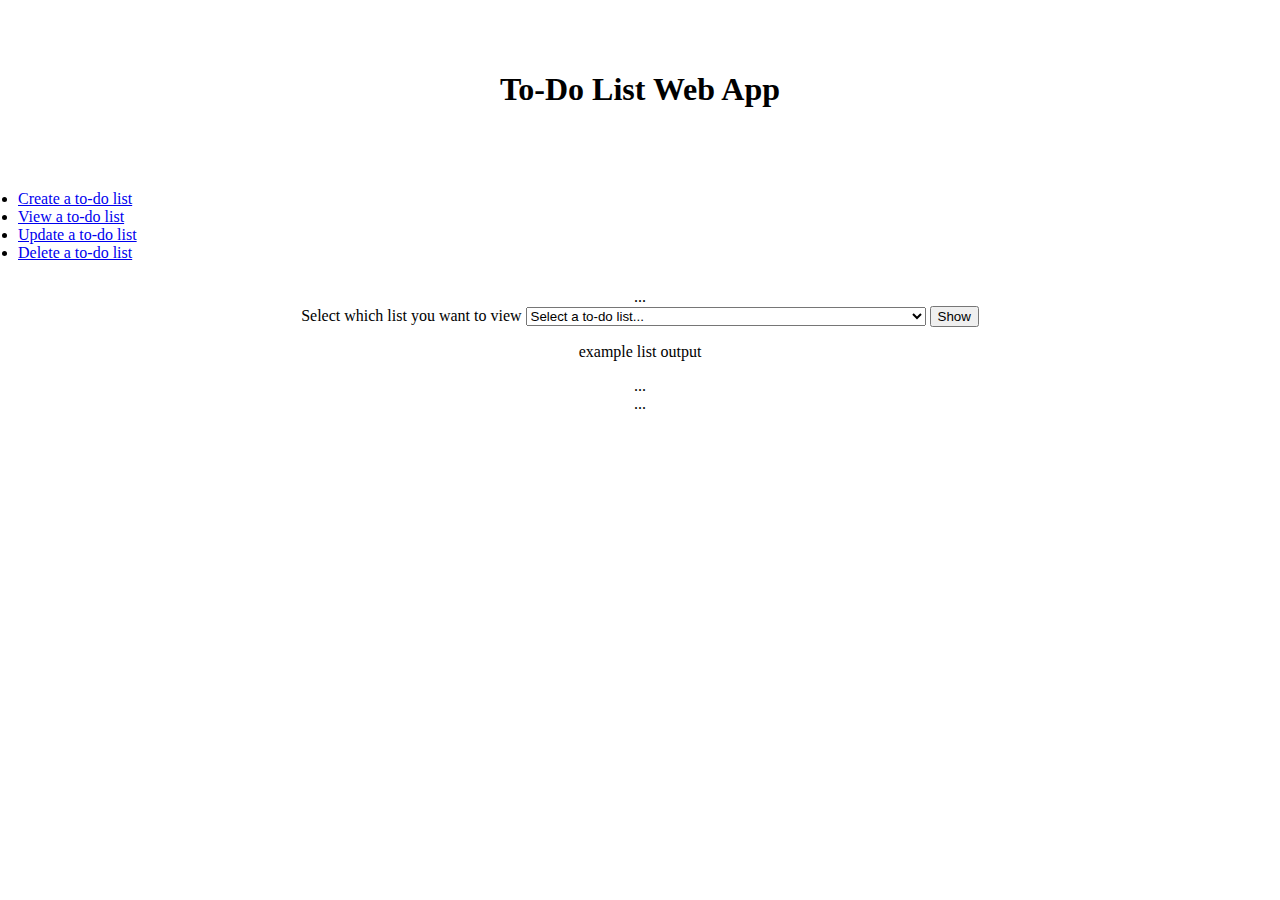
==== src/main/resources/static/pages/index.html @ 2e07fcd6 "Added read list method to js file" ====
<!DOCTYPE html>
<html lang="en">

<head>
    <meta charset="UTF-8">
    <meta http-equiv="X-UA-Compatible" content="IE=edge">
    <meta name="viewport" content="width=device-width, initial-scale=1.0">
    <title>To-Do List Web App</title>
    <link rel="stylesheet" href="./stylesheet.css">
    <link rel="stylesheet" href="https://cdn.jsdelivr.net/npm/bootstrap@4.5.3/dist/css/bootstrap.min.css"
        integrity="sha384-TX8t27EcRE3e/ihU7zmQxVncDAy5uIKz4rEkgIXeMed4M0jlfIDPvg6uqKI2xXr2" crossorigin="anonymous">
</head>

<body>
    <header>
        <h1 id="web-logo" style="text-align: center;">To-Do List Web App</h1>
        <nav>
            <ul class="nav nav-tabs" id="myTab" role="tablist">
                <li class="nav-item" role="presentation">
                    <a class="nav-link active" id="create-tab" data-toggle="tab" href="#create" role="tab"
                        aria-controls="create" aria-selected="true">Create a to-do list</a>
                </li>
                <li class="nav-item" role="presentation">
                    <a class="nav-link" id="read-tab" data-toggle="tab" href="#read" role="tab" aria-controls="read"
                        aria-selected="false">View a to-do list</a>
                </li>
                <li class="nav-item" role="presentation">
                    <a class="nav-link" id="update-tab" data-toggle="tab" href="#update" role="tab"
                        aria-controls="update" aria-selected="false">Update a to-do list</a>
                </li>
                <li class="nav-item" role="presentation">
                    <a class="nav-link" id="delete-tab" data-toggle="tab" href="#delete" role="tab"
                        aria-controls="delete" aria-selected="false">Delete a to-do list</a>
                </li>
            </ul>
            <div class="tab-content" id="myTabContent">
                <div class="tab-pane fade show active" id="create" role="tabpanel" aria-labelledby="create-tab">
                    ...
                </div>
                <div class="tab-pane fade" id="read" role="tabpanel" aria-labelledby="read-tab">
                    <div class="container">
                        <div class="row justify-content-md-center">
                            <form class="form-inline">
                                <label class="sr-only" for="selectList">Select which list you want to view</label>
                                <select class="custom-select my-1 mr-sm-2" id="selectList" style="width: 400px;">
                                    <option value="0" selected>Select a to-do list...</option>
                                    <option value="1">List</option>
                                </select>

                                <button type="submit" class="btn btn-primary my-1" onclick="">Show</button>
                            </form>

                        </div>
                        <div class="row justify-content-md-center">
                            <div id="displayList">
                                <p>example list output</p>
                            </div>
                        </div>

                    </div>
                </div>
                <div class="tab-pane fade" id="update" role="tabpanel" aria-labelledby="update-tab">
                    ...
                </div>
                <div class="tab-pane fade" id="delete" role="tabpanel" aria-labelledby="delete-tab">
                    ...
                </div>
            </div>
        </nav>
    </header>
    <main>
        <section>

        </section>
    </main>
    <footer>

    </footer>



    <script src="./index.js"></script>
    <script src="https://code.jquery.com/jquery-3.5.1.slim.min.js"
        integrity="sha384-DfXdz2htPH0lsSSs5nCTpuj/zy4C+OGpamoFVy38MVBnE+IbbVYUew+OrCXaRkfj"
        crossorigin="anonymous"></script>
    <script src="https://cdn.jsdelivr.net/npm/bootstrap@4.5.3/dist/js/bootstrap.bundle.min.js"
        integrity="sha384-ho+j7jyWK8fNQe+A12Hb8AhRq26LrZ/JpcUGGOn+Y7RsweNrtN/tE3MoK7ZeZDyx"
        crossorigin="anonymous"></script>
</body>

</html>
---- src/main/resources/static/pages/stylesheet.css ----
#web-logo {
    padding: 50px;
}

#myTab {
    padding-left: 10px;
    padding-right: 10px;
    padding-top: 10px;
    justify-content: center;
}

#myTabContent {
    padding-left: 10px;
    padding-right: 10px;
    padding-top: 10px;
    text-align: center;
}

div.form-group{
    justify-content: center;
}
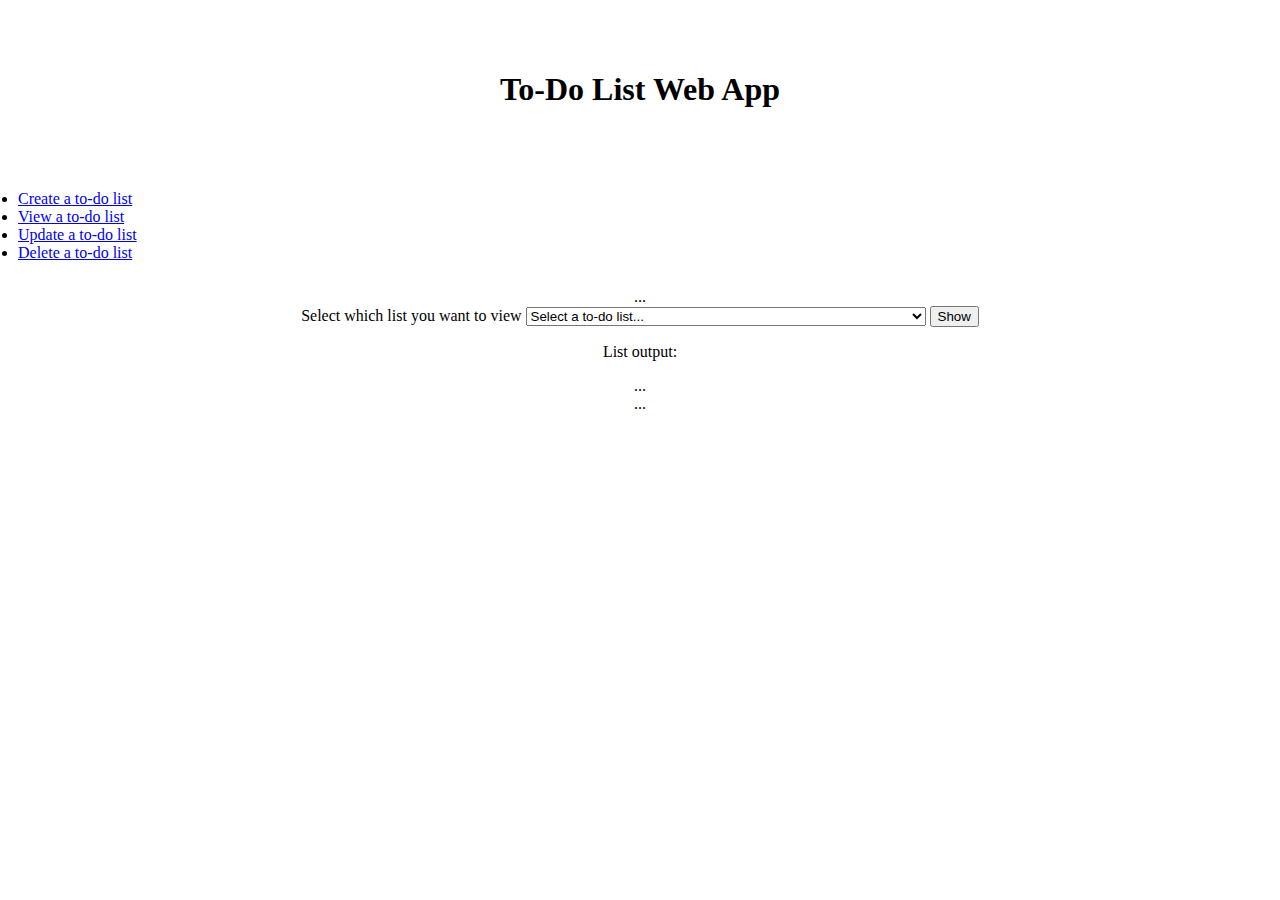
==== commit 4a408b5f: "Fetch read method working" ====
--- a/src/main/resources/static/pages/index.html
+++ b/src/main/resources/static/pages/index.html
@@ -40,20 +40,21 @@
                 <div class="tab-pane fade" id="read" role="tabpanel" aria-labelledby="read-tab">
                     <div class="container">
                         <div class="row justify-content-md-center">
-                            <form class="form-inline">
+                            <form class="form-inline" onsubmit="return false">
                                 <label class="sr-only" for="selectList">Select which list you want to view</label>
                                 <select class="custom-select my-1 mr-sm-2" id="selectList" style="width: 400px;">
-                                    <option value="0" selected>Select a to-do list...</option>
+                                    <option value="hello" selected>Select a to-do list...</option>
                                     <option value="1">List</option>
                                 </select>
 
-                                <button type="submit" class="btn btn-primary my-1" onclick="">Show</button>
+                                <button type="submit" class="btn btn-primary my-1"
+                                    onclick="retrieveData()">Show</button>
                             </form>
 
                         </div>
                         <div class="row justify-content-md-center">
                             <div id="displayList">
-                                <p>example list output</p>
+                                <p>List output:</p>
                             </div>
                         </div>
 
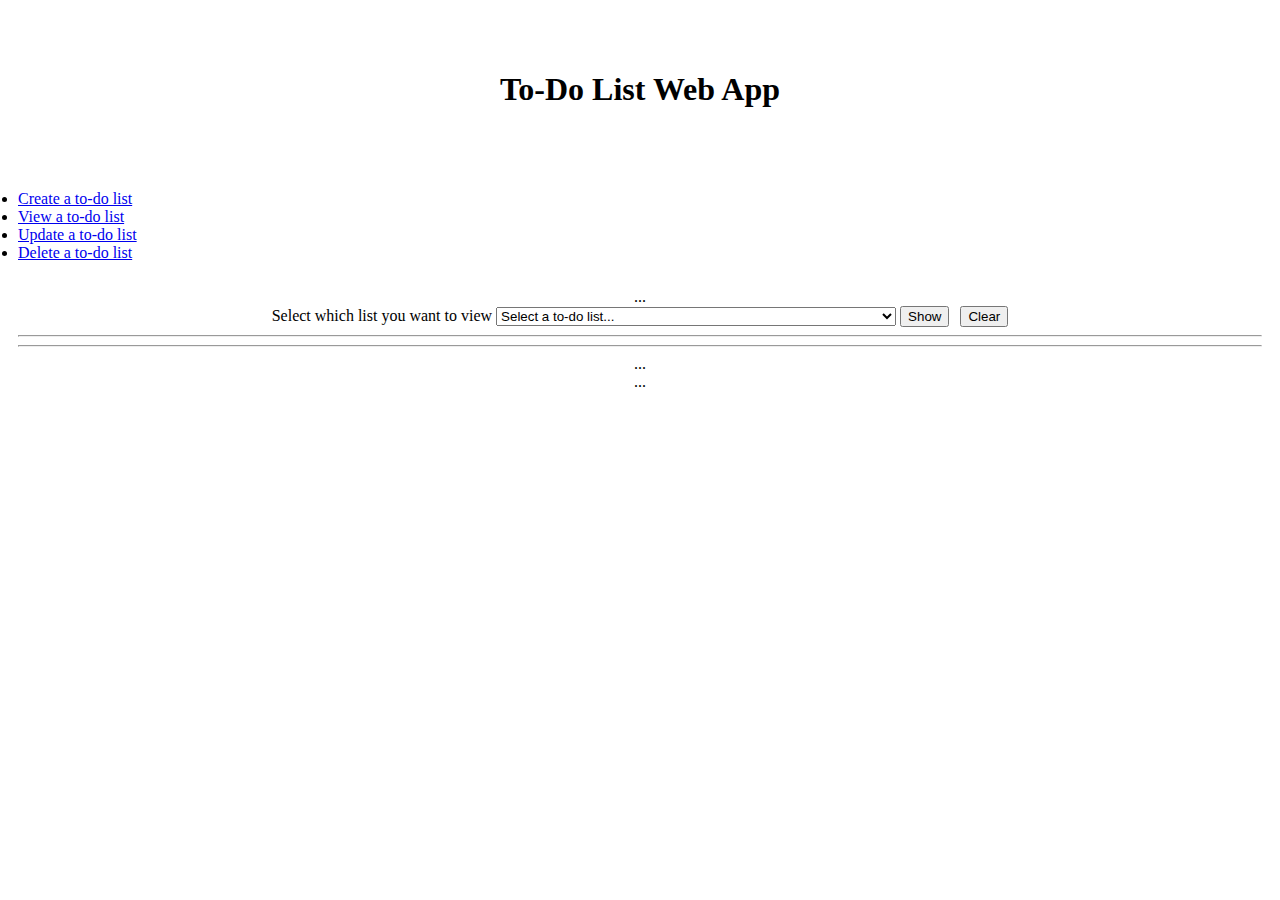
==== commit e90f9c48: "Modified format of list to website" ====
--- a/src/main/resources/static/pages/index.html
+++ b/src/main/resources/static/pages/index.html
@@ -49,14 +49,16 @@
 
                                 <button type="submit" class="btn btn-primary my-1"
                                     onclick="retrieveData()">Show</button>
+                                <button type="submit" class="btn btn-danger my-1" onclick="clearDisplayList()"
+                                    style="margin-left: 7px;">Clear</button>
                             </form>
 
                         </div>
+                        <hr>
                         <div class="row justify-content-md-center">
-                            <div id="displayList">
-                                <p>List output:</p>
-                            </div>
+                            <div id="displayList"></div>
                         </div>
+                        <hr>
 
                     </div>
                 </div>
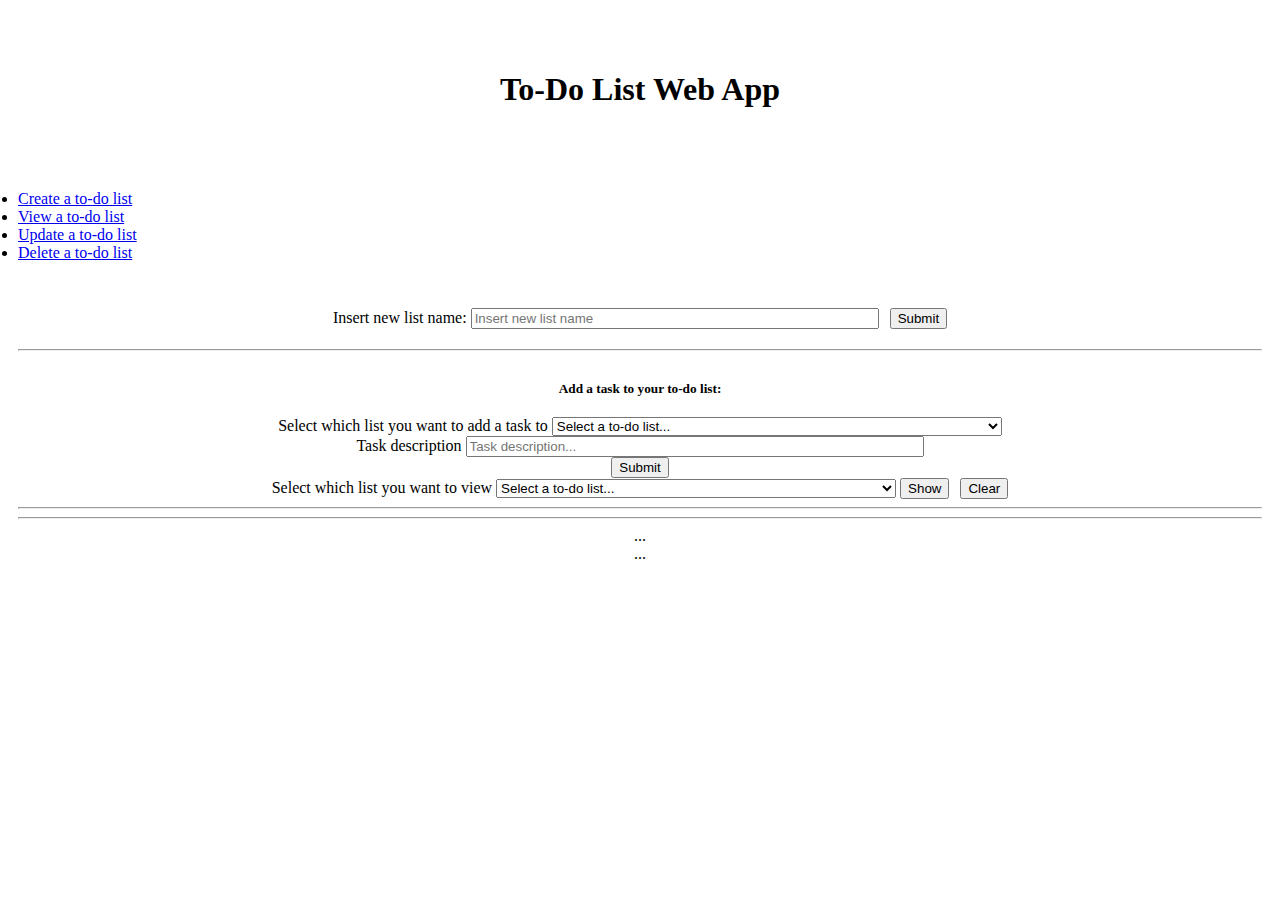
==== commit 8e8fdc7b: "Updated dropdown lists with existing lists" ====
--- a/src/main/resources/static/pages/index.html
+++ b/src/main/resources/static/pages/index.html
@@ -35,7 +35,43 @@
             </ul>
             <div class="tab-content" id="myTabContent">
                 <div class="tab-pane fade show active" id="create" role="tabpanel" aria-labelledby="create-tab">
-                    ...
+                    <div class="container">
+                        <div class="row justify-content-md-center">
+                            <form class="form-inline" onsubmit="return false"
+                                style="margin-top: 20px; margin-bottom: 20px;">
+                                <div class="form-group">
+                                    <label class="sr-only" for="newListName">Insert new list name:</label>
+                                    <input class="form-control" id="newListName" type="text"
+                                        placeholder="Insert new list name" style="width: 400px;">
+
+                                    <button type="submit" class="btn btn-success my-1" onclick="createList()"
+                                        style="margin-left: 7px;">Submit</button>
+                                </div>
+                            </form>
+                        </div>
+                        <hr>
+                        <h5 style="margin-bottom: 20px; margin-top: 30px;">Add a task to your to-do list:</h5>
+                        <div class="row justify-content-md-center">
+                            <form onsubmit="return false">
+                                <div class="form-group">
+                                    <label class="sr-only" for="selectListAddTask">Select which list you want to add a
+                                        task
+                                        to</label>
+                                    <select class="custom-select my-1 mr-sm-2" id="selectListAddTask"
+                                        style="width: 450px;">
+                                        <option value="noValue" selected>Select a to-do list...</option>
+                                    </select>
+                                </div>
+                                <div class="form-group">
+                                    <label class="sr-only" for="newListName">Task description</label>
+                                    <input class="form-control" id="newListName" type="text"
+                                        placeholder="Task description..." style="width: 450px;">
+                                </div>
+                                <button type="submit" class="btn btn-success my-1"
+                                    onclick="addTaskToList()">Submit</button>
+                            </form>
+                        </div>
+                    </div>
                 </div>
                 <div class="tab-pane fade" id="read" role="tabpanel" aria-labelledby="read-tab">
                     <div class="container">
@@ -43,12 +79,10 @@
                             <form class="form-inline" onsubmit="return false">
                                 <label class="sr-only" for="selectList">Select which list you want to view</label>
                                 <select class="custom-select my-1 mr-sm-2" id="selectList" style="width: 400px;">
-                                    <option value="hello" selected>Select a to-do list...</option>
-                                    <option value="1">List</option>
+                                    <option value="noValue" selected>Select a to-do list...</option>
                                 </select>
 
-                                <button type="submit" class="btn btn-primary my-1"
-                                    onclick="retrieveData()">Show</button>
+                                <button type="submit" class="btn btn-primary my-1" onclick="readList()">Show</button>
                                 <button type="submit" class="btn btn-danger my-1" onclick="clearDisplayList()"
                                     style="margin-left: 7px;">Clear</button>
                             </form>
@@ -56,7 +90,10 @@
                         </div>
                         <hr>
                         <div class="row justify-content-md-center">
-                            <div id="displayList"></div>
+                            <div id="displayList">
+                            </div>
+                            <div class="alert" id="onsuccess"></div>
+
                         </div>
                         <hr>
 
@@ -82,13 +119,13 @@
 
 
 
-    <script src="./index.js"></script>
     <script src="https://code.jquery.com/jquery-3.5.1.slim.min.js"
         integrity="sha384-DfXdz2htPH0lsSSs5nCTpuj/zy4C+OGpamoFVy38MVBnE+IbbVYUew+OrCXaRkfj"
         crossorigin="anonymous"></script>
     <script src="https://cdn.jsdelivr.net/npm/bootstrap@4.5.3/dist/js/bootstrap.bundle.min.js"
         integrity="sha384-ho+j7jyWK8fNQe+A12Hb8AhRq26LrZ/JpcUGGOn+Y7RsweNrtN/tE3MoK7ZeZDyx"
         crossorigin="anonymous"></script>
+    <script src="./index.js"></script>
 </body>
 
 </html>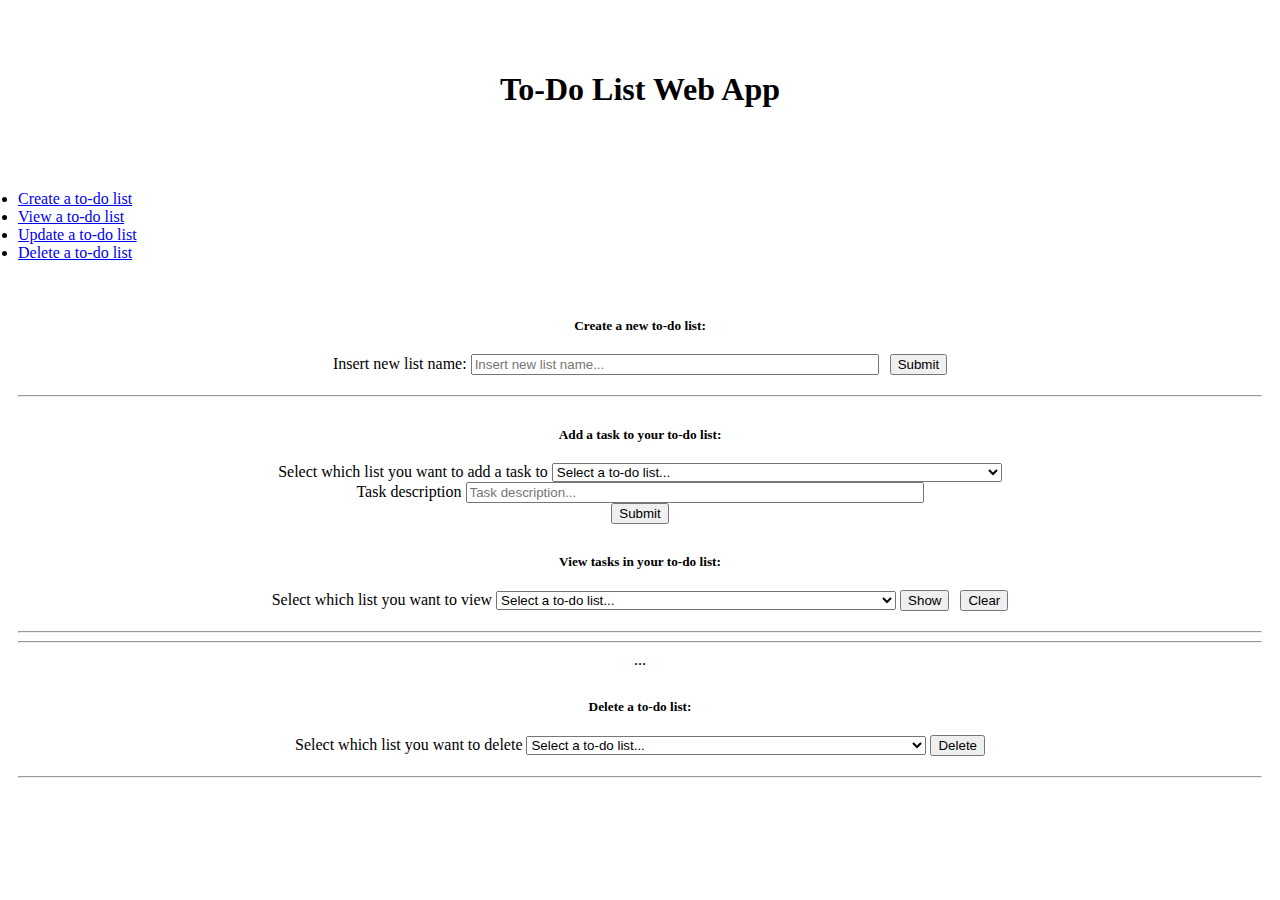
==== commit 1e550b49: "Added add task to list method" ====
--- a/src/main/resources/static/pages/index.html
+++ b/src/main/resources/static/pages/index.html
@@ -33,22 +33,24 @@
                         aria-controls="delete" aria-selected="false">Delete a to-do list</a>
                 </li>
             </ul>
+
             <div class="tab-content" id="myTabContent">
                 <div class="tab-pane fade show active" id="create" role="tabpanel" aria-labelledby="create-tab">
                     <div class="container">
+                        <h5 style="margin-bottom: 20px; margin-top: 30px;">Create a new to-do list:</h5>
                         <div class="row justify-content-md-center">
-                            <form class="form-inline" onsubmit="return false"
-                                style="margin-top: 20px; margin-bottom: 20px;">
+                            <form class="form-inline" onsubmit="return false" style="margin-bottom: 20px;">
                                 <div class="form-group">
                                     <label class="sr-only" for="newListName">Insert new list name:</label>
                                     <input class="form-control" id="newListName" type="text"
-                                        placeholder="Insert new list name" style="width: 400px;">
+                                        placeholder="Insert new list name..." style="width: 400px;">
 
                                     <button type="submit" class="btn btn-success my-1" onclick="createList()"
                                         style="margin-left: 7px;">Submit</button>
                                 </div>
                             </form>
                         </div>
+                        <div class="" id="onCreation"></div>
                         <hr>
                         <h5 style="margin-bottom: 20px; margin-top: 30px;">Add a task to your to-do list:</h5>
                         <div class="row justify-content-md-center">
@@ -64,46 +66,63 @@
                                 </div>
                                 <div class="form-group">
                                     <label class="sr-only" for="newListName">Task description</label>
-                                    <input class="form-control" id="newListName" type="text"
+                                    <input class="form-control" id="newTaskDesc" type="text"
                                         placeholder="Task description..." style="width: 450px;">
                                 </div>
                                 <button type="submit" class="btn btn-success my-1"
                                     onclick="addTaskToList()">Submit</button>
                             </form>
                         </div>
+                        <div class="" id="onAddition"></div>
                     </div>
                 </div>
                 <div class="tab-pane fade" id="read" role="tabpanel" aria-labelledby="read-tab">
                     <div class="container">
+                        <h5 style="margin-bottom: 20px; margin-top: 30px;">View tasks in your to-do list:</h5>
                         <div class="row justify-content-md-center">
-                            <form class="form-inline" onsubmit="return false">
+                            <form class="form-inline" onsubmit="return false" style="margin-bottom: 20px;">
                                 <label class="sr-only" for="selectList">Select which list you want to view</label>
                                 <select class="custom-select my-1 mr-sm-2" id="selectList" style="width: 400px;">
                                     <option value="noValue" selected>Select a to-do list...</option>
                                 </select>
 
                                 <button type="submit" class="btn btn-primary my-1" onclick="readList()">Show</button>
-                                <button type="submit" class="btn btn-danger my-1" onclick="clearDisplayList()"
+                                <button type="submit" class="btn btn-secondary my-1" onclick="clearDisplayList()"
                                     style="margin-left: 7px;">Clear</button>
                             </form>
 
                         </div>
+                        <div class="" id="invalidSelection"></div>
                         <hr>
                         <div class="row justify-content-md-center">
                             <div id="displayList">
                             </div>
-                            <div class="alert" id="onsuccess"></div>
-
                         </div>
                         <hr>
-
                     </div>
                 </div>
                 <div class="tab-pane fade" id="update" role="tabpanel" aria-labelledby="update-tab">
                     ...
                 </div>
                 <div class="tab-pane fade" id="delete" role="tabpanel" aria-labelledby="delete-tab">
-                    ...
+                    <div class="container">
+                        <h5 style="margin-bottom: 20px; margin-top: 30px;">Delete a to-do list:</h5>
+                        <div class="row justify-content-md-center">
+                            <form class="form-inline" onsubmit="return false" style="margin-bottom: 20px;">
+                                <label class="sr-only" for="selectListDelete">Select which list you want to
+                                    delete</label>
+                                <select class="custom-select my-1 mr-sm-2" id="selectListDelete" style="width: 400px;">
+                                    <option value="noValue" selected>Select a to-do list...</option>
+                                </select>
+
+                                <button type="submit" class="btn btn-danger my-1" onclick="deleteList()">Delete</button>
+                            </form>
+                        </div>
+                        <div class="row justify-content-md-center">
+                            <div class="" id="onDeletion"></div>
+                        </div>
+                        <hr>
+                    </div>
                 </div>
             </div>
         </nav>
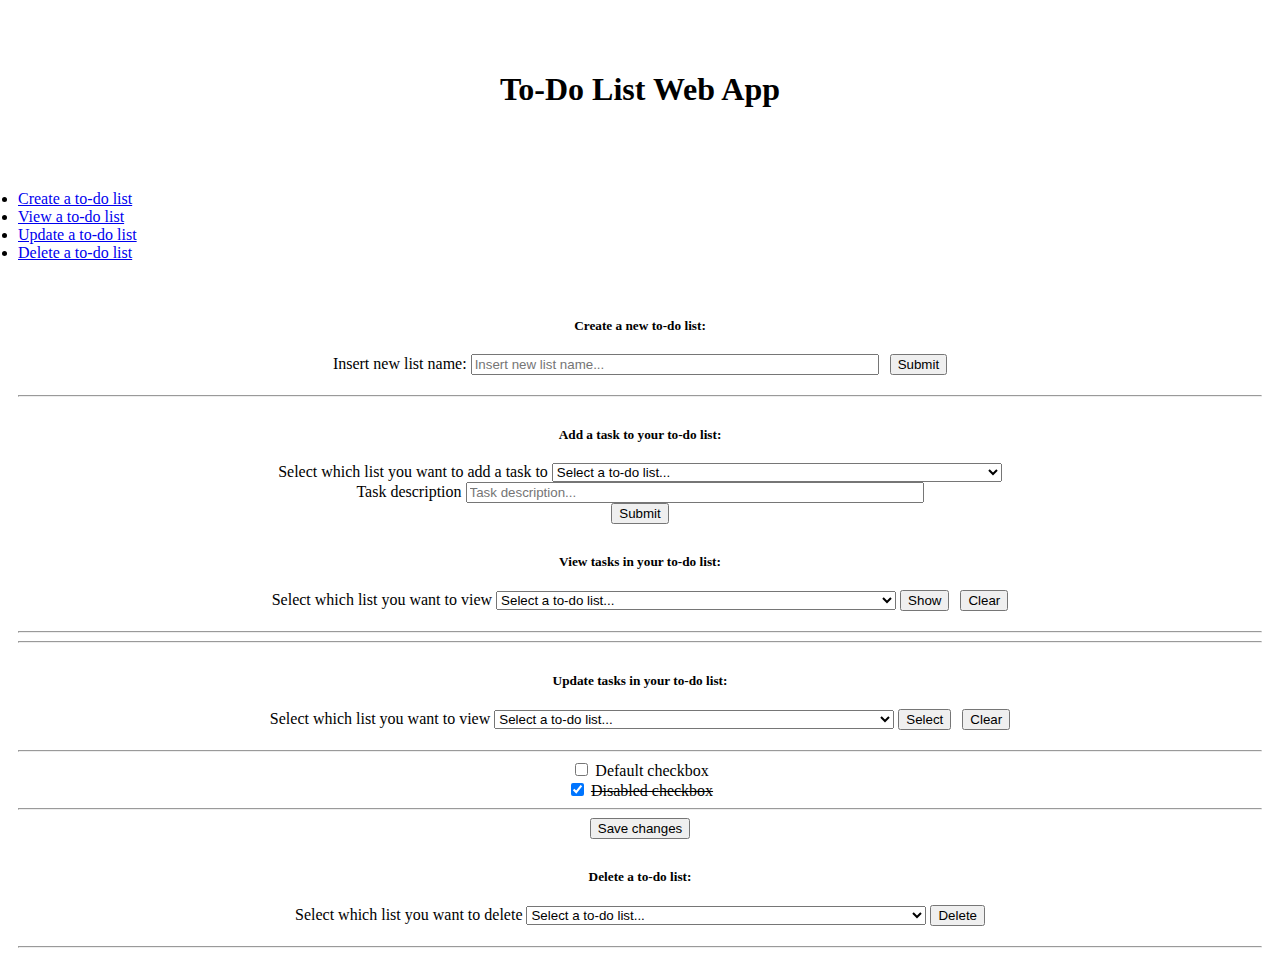
==== commit 81c2cc95: "Added display method for update tab" ====
--- a/src/main/resources/static/pages/index.html
+++ b/src/main/resources/static/pages/index.html
@@ -102,7 +102,44 @@
                     </div>
                 </div>
                 <div class="tab-pane fade" id="update" role="tabpanel" aria-labelledby="update-tab">
-                    ...
+                    <div class="container">
+                        <h5 style="margin-bottom: 20px; margin-top: 30px;">Update tasks in your to-do list:</h5>
+                        <div class="row justify-content-md-center">
+                            <form class="form-inline" onsubmit="return false" style="margin-bottom: 20px;">
+                                <label class="sr-only" for="selectList">Select which list you want to view</label>
+                                <select class="custom-select my-1 mr-sm-2" id="selectListUpdate" style="width: 400px;">
+                                    <option value="noValue" selected>Select a to-do list...</option>
+                                </select>
+
+                                <button type="submit" class="btn btn-primary my-1"
+                                    onclick="readUpdateList()">Select</button>
+                                <button type="submit" class="btn btn-secondary my-1" onclick="clearUpdateDisplayList()"
+                                    style="margin-left: 7px;">Clear</button>
+                            </form>
+
+                        </div>
+                        <div class="" id="invalidUpdate"></div>
+                        <hr>
+                        <div id="displayUpdateList">
+                            <div class="form-check">
+                                <input class="form-check-input" type="checkbox" value="" id="defaultCheck1">
+                                <label class="form-check-label" for="defaultCheck1">
+                                    Default checkbox
+                                </label>
+                            </div>
+                            <div class="form-check">
+                                <input class="form-check-input" type="checkbox" value="" id="defaultCheck2" checked>
+                                <label class="form-check-label" for="defaultCheck2"
+                                    style="text-decoration: line-through">
+                                    Disabled checkbox
+                                </label>
+                            </div>
+
+                        </div>
+                        <hr>
+                        <button type="submit" class="btn btn-info my-1" onclick="updateListTasks()">Save
+                            changes</button>
+                    </div>
                 </div>
                 <div class="tab-pane fade" id="delete" role="tabpanel" aria-labelledby="delete-tab">
                     <div class="container">
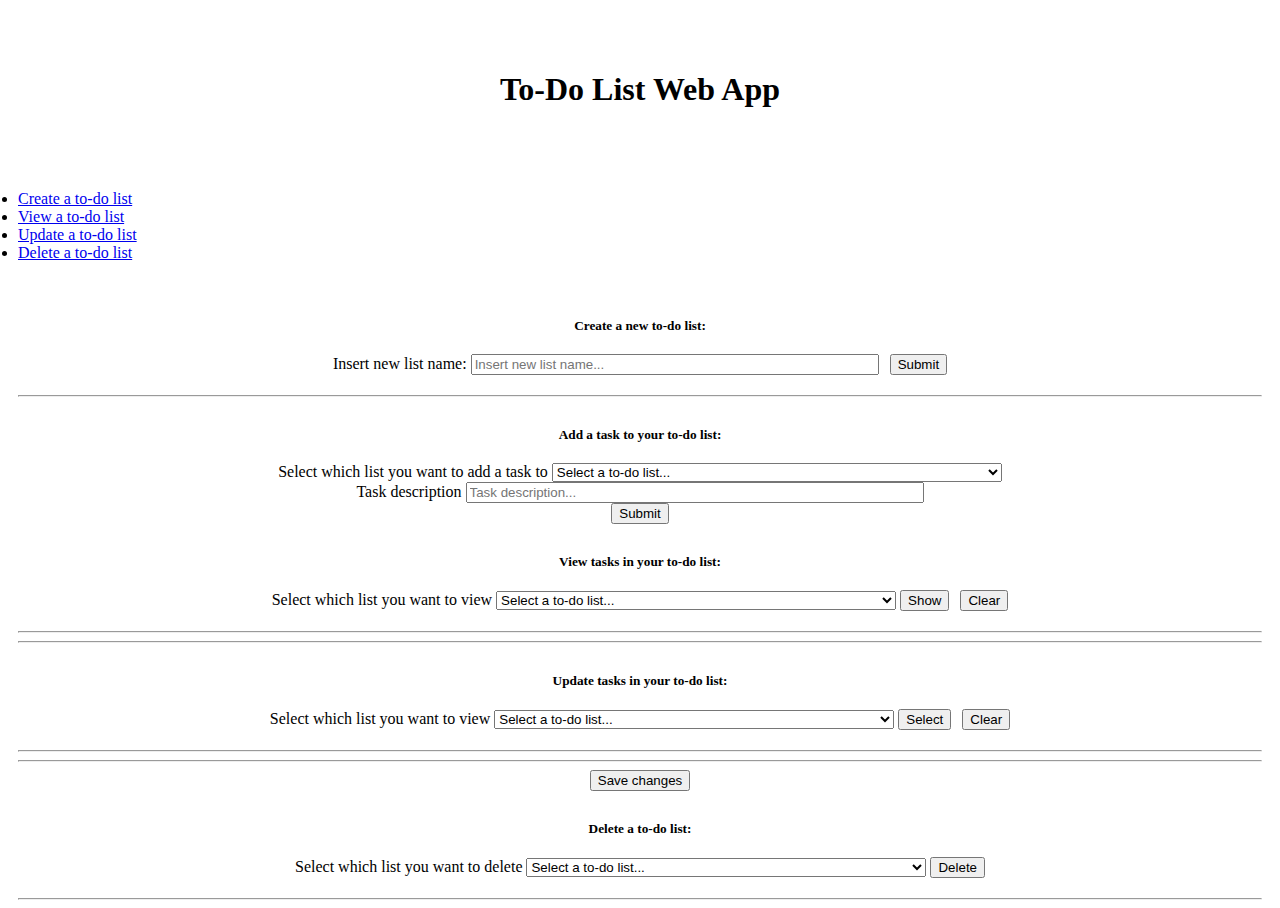
==== commit b9b9e1c0: "Added method to update task desc and isDone" ====
--- a/src/main/resources/static/pages/index.html
+++ b/src/main/resources/static/pages/index.html
@@ -95,8 +95,7 @@
                         <div class="" id="invalidSelection"></div>
                         <hr>
                         <div class="row justify-content-md-center">
-                            <div id="displayList">
-                            </div>
+                            <div id="displayList"> </div>
                         </div>
                         <hr>
                     </div>
@@ -120,25 +119,13 @@
                         </div>
                         <div class="" id="invalidUpdate"></div>
                         <hr>
-                        <div id="displayUpdateList">
-                            <div class="form-check">
-                                <input class="form-check-input" type="checkbox" value="" id="defaultCheck1">
-                                <label class="form-check-label" for="defaultCheck1">
-                                    Default checkbox
-                                </label>
-                            </div>
-                            <div class="form-check">
-                                <input class="form-check-input" type="checkbox" value="" id="defaultCheck2" checked>
-                                <label class="form-check-label" for="defaultCheck2"
-                                    style="text-decoration: line-through">
-                                    Disabled checkbox
-                                </label>
-                            </div>
-
+                        <div class="row justify-content-md-center">
+                            <div id="displayUpdateList"></div>
                         </div>
                         <hr>
-                        <button type="submit" class="btn btn-info my-1" onclick="updateListTasks()">Save
+                        <button type="submit" class="btn btn-info my-1" onclick="updateListTasks1()">Save
                             changes</button>
+                        <div class="" id="onUpdate"></div>
                     </div>
                 </div>
                 <div class="tab-pane fade" id="delete" role="tabpanel" aria-labelledby="delete-tab">
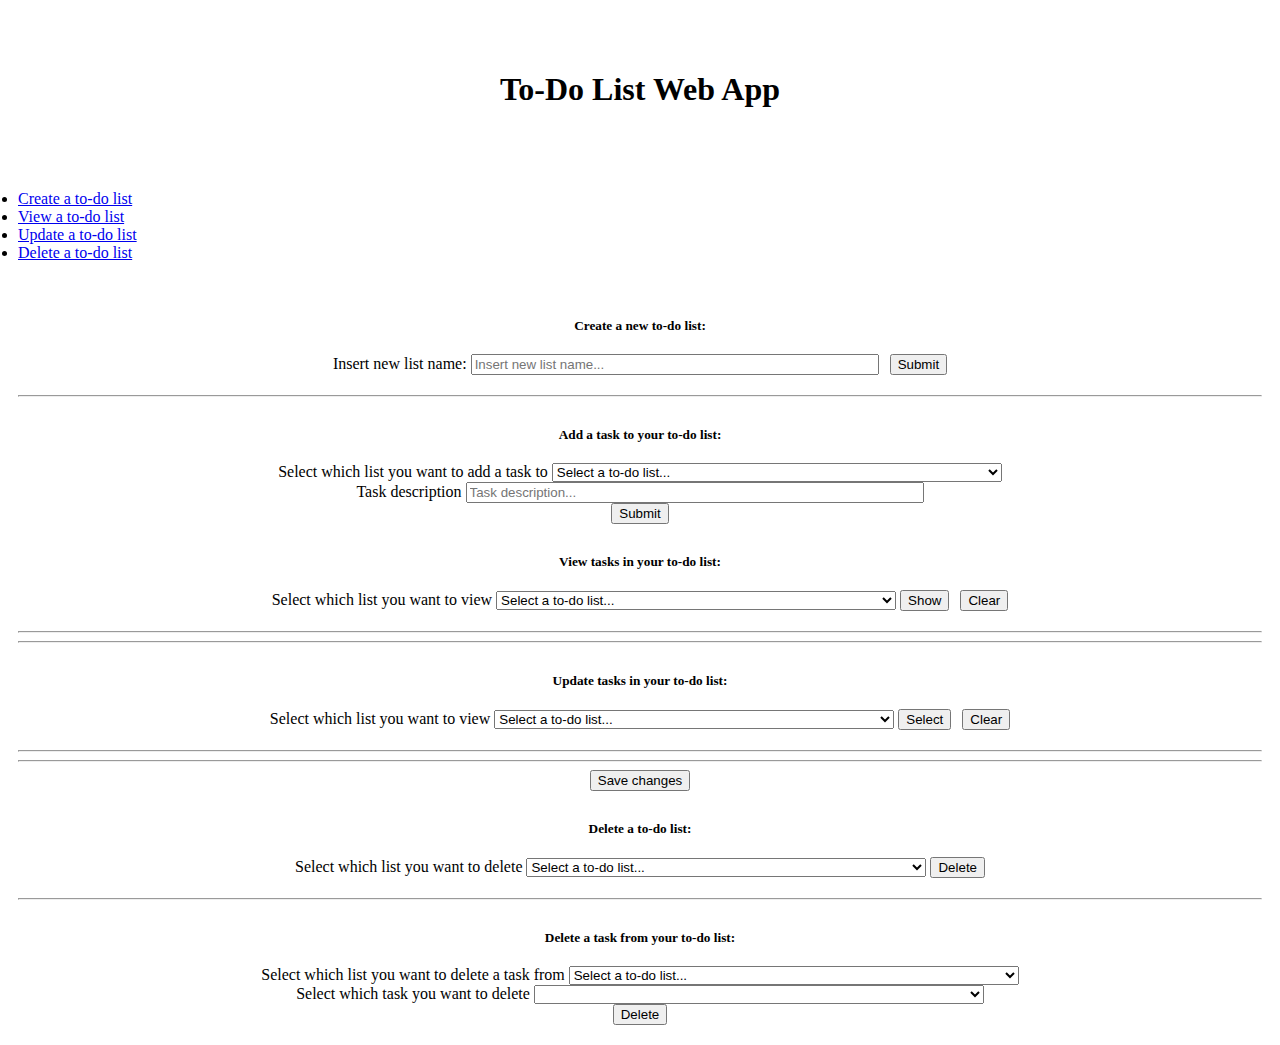
==== commit 20cdd555: "Added delete task form and error popups" ====
--- a/src/main/resources/static/pages/index.html
+++ b/src/main/resources/static/pages/index.html
@@ -45,16 +45,18 @@
                                     <input class="form-control" id="newListName" type="text"
                                         placeholder="Insert new list name..." style="width: 400px;">
 
-                                    <button type="submit" class="btn btn-success my-1" onclick="createList()"
-                                        style="margin-left: 7px;">Submit</button>
-                                </div>
-                            </form>
-                        </div>
-                        <div class="" id="onCreation"></div>
+                                    <button type="submit" class="btn btn-success my-1"
+                                        onclick="createList();getAllList();" style="margin-left: 7px;">Submit</button>
+                                </div>
+                            </form>
+                        </div>
+                        <div class="row justify-content-md-center">
+                            <div class="" id="onCreation"></div>
+                        </div>
                         <hr>
                         <h5 style="margin-bottom: 20px; margin-top: 30px;">Add a task to your to-do list:</h5>
-                        <div class="row justify-content-md-center">
-                            <form onsubmit="return false">
+                        <div class="row justify-content-md-center" style="margin-bottom: 20px;">
+                            <form onsubmit=" return false">
                                 <div class="form-group">
                                     <label class="sr-only" for="selectListAddTask">Select which list you want to add a
                                         task
@@ -65,7 +67,7 @@
                                     </select>
                                 </div>
                                 <div class="form-group">
-                                    <label class="sr-only" for="newListName">Task description</label>
+                                    <label class="sr-only" for="newTaskDesc">Task description</label>
                                     <input class="form-control" id="newTaskDesc" type="text"
                                         placeholder="Task description..." style="width: 450px;">
                                 </div>
@@ -73,7 +75,9 @@
                                     onclick="addTaskToList()">Submit</button>
                             </form>
                         </div>
-                        <div class="" id="onAddition"></div>
+                        <div class="row justify-content-md-center">
+                            <div class="" id="onAddition"></div>
+                        </div>
                     </div>
                 </div>
                 <div class="tab-pane fade" id="read" role="tabpanel" aria-labelledby="read-tab">
@@ -125,7 +129,9 @@
                         <hr>
                         <button type="submit" class="btn btn-info my-1" onclick="updateListTasks1()">Save
                             changes</button>
-                        <div class="" id="onUpdate"></div>
+                        <div class="row justify-content-md-center" style="margin-top: 20px;">
+                            <div class="" id="onUpdate"></div>
+                        </div>
                     </div>
                 </div>
                 <div class="tab-pane fade" id="delete" role="tabpanel" aria-labelledby="delete-tab">
@@ -139,13 +145,40 @@
                                     <option value="noValue" selected>Select a to-do list...</option>
                                 </select>
 
-                                <button type="submit" class="btn btn-danger my-1" onclick="deleteList()">Delete</button>
-                            </form>
-                        </div>
-                        <div class="row justify-content-md-center">
-                            <div class="" id="onDeletion"></div>
-                        </div>
-                        <hr>
+                                <button type="submit" class="btn btn-danger my-1"
+                                    onclick="deleteList();getAllList();">Delete</button>
+                            </form>
+                        </div>
+                        <div class="row justify-content-md-center">
+                            <div class="" id="onDeleteList"></div>
+                        </div>
+                        <hr>
+                        <h5 style="margin-bottom: 20px; margin-top: 30px;">Delete a task from your to-do list:</h5>
+                        <div class="row justify-content-md-center" style="margin-bottom: 20px;">
+                            <form onsubmit="return false">
+                                <div class="form-group">
+                                    <label class="sr-only" for="selectListDeleteTask1">Select which list you want to
+                                        delete
+                                        a task from</label>
+                                    <select class="custom-select my-1 mr-sm-2" id="selectListDeleteTask1"
+                                        style="width: 450px;" onchange="getListTask()">
+                                        <option value="noValue" selected>Select a to-do list...</option>
+                                    </select>
+                                </div>
+                                <div class="form-group">
+                                    <label class="sr-only" for="selectListDeleteTask2">Select which task you want to
+                                        delete</label>
+                                    <select class="custom-select my-1 mr-sm-2" id="selectListDeleteTask2"
+                                        style="width: 450px;">
+                                    </select>
+                                </div>
+                                <button type="submit" class="btn btn-danger my-1"
+                                    onclick="deleteListTask()">Delete</button>
+                            </form>
+                        </div>
+                        <div class="row justify-content-md-center">
+                            <div class="" id="onDeleteTask"></div>
+                        </div>
                     </div>
                 </div>
             </div>
